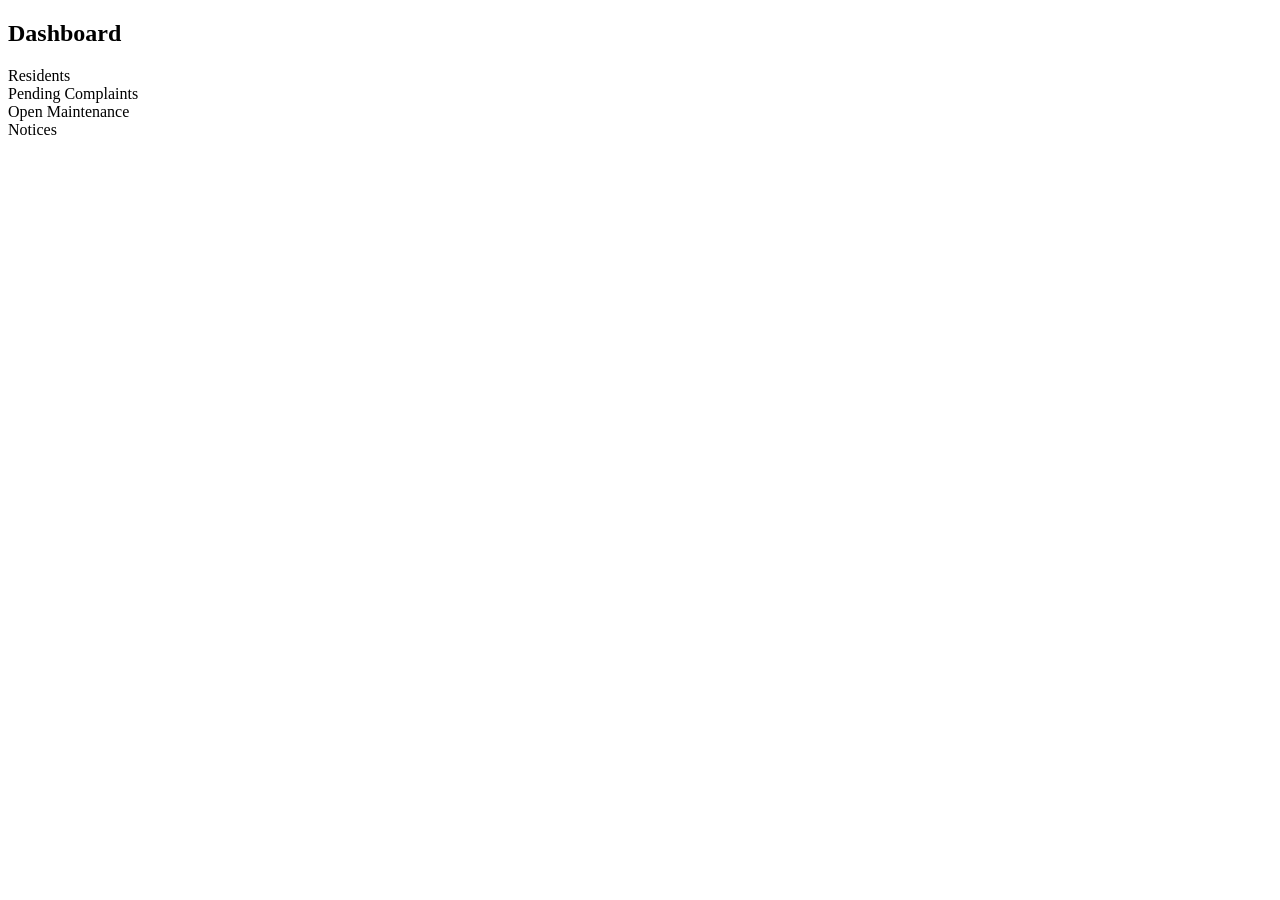
==== templates/index.html @ 1a3f45f2 "Create index.html" ====
<!DOCTYPE html>
<html>
<head>
    <title>Dashboard</title>
    <link rel="stylesheet" href="/static/style.css">
</head>
<body>

<h2>Dashboard</h2>

<div class="cards">
    <div class="card">Residents</div>
    <div class="card">Pending Complaints</div>
    <div class="card">Open Maintenance</div>
    <div class="card">Notices</div>
</div>

</body>
</html>
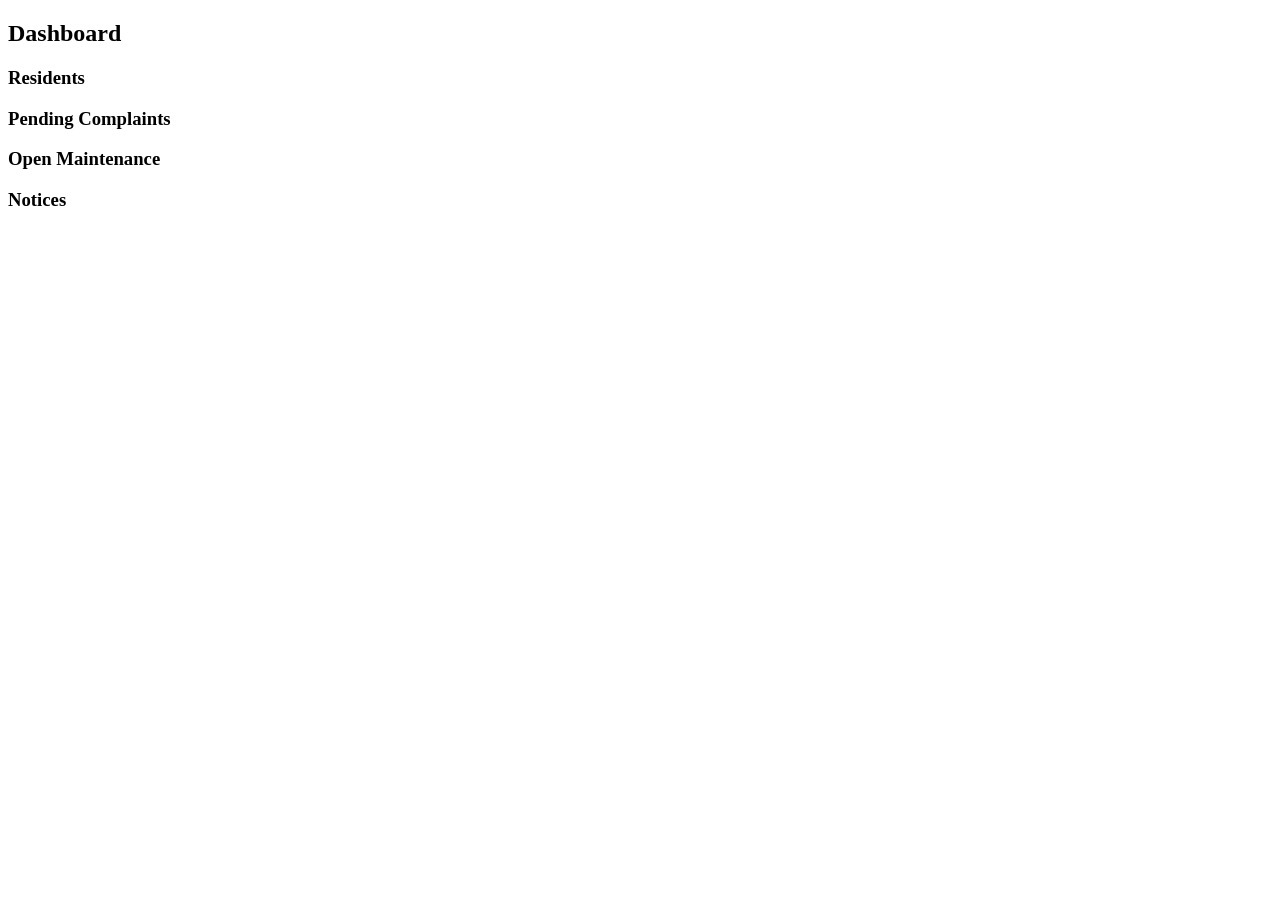
==== commit de6b17c3: "Update index.html" ====
--- a/templates/index.html
+++ b/templates/index.html
@@ -6,13 +6,26 @@
 </head>
 <body>
 
-<h2>Dashboard</h2>
+<h2 class="title">Dashboard</h2>
 
 <div class="cards">
-    <div class="card">Residents</div>
-    <div class="card">Pending Complaints</div>
-    <div class="card">Open Maintenance</div>
-    <div class="card">Notices</div>
+
+    <div class="card" onclick="window.location.href='/residents'">
+        <h3>Residents</h3>
+    </div>
+
+    <div class="card">
+        <h3>Pending Complaints</h3>
+    </div>
+
+    <div class="card">
+        <h3>Open Maintenance</h3>
+    </div>
+
+    <div class="card">
+        <h3>Notices</h3>
+    </div>
+
 </div>
 
 </body>
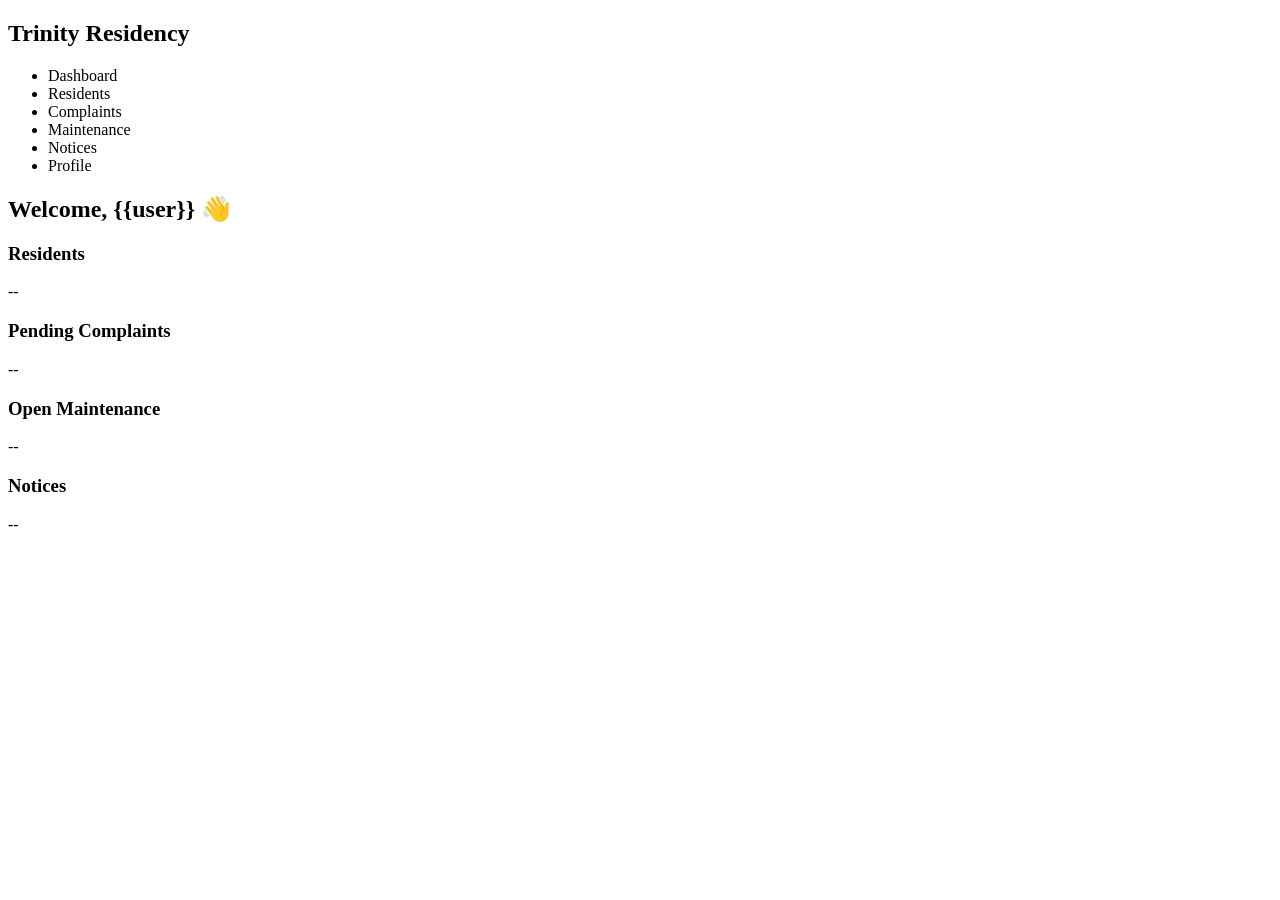
==== commit 00b72bb7: "Update index.html" ====
--- a/templates/index.html
+++ b/templates/index.html
@@ -6,27 +6,52 @@
 </head>
 <body>
 
-<h2 class="title">Dashboard</h2>
+<div class="container">
 
-<div class="cards">
-
-    <div class="card" onclick="window.location.href='/residents'">
-        <h3>Residents</h3>
+    <div class="sidebar">
+        <h2>Trinity Residency</h2>
+        <ul>
+            <li onclick="go('/')">Dashboard</li>
+            <li onclick="go('/residents')">Residents</li>
+            <li>Complaints</li>
+            <li>Maintenance</li>
+            <li>Notices</li>
+            <li>Profile</li>
+        </ul>
     </div>
 
-    <div class="card">
-        <h3>Pending Complaints</h3>
-    </div>
+    <div class="main">
 
-    <div class="card">
-        <h3>Open Maintenance</h3>
-    </div>
+        <div class="topbar">
+            <h2>Welcome, {{user}} 👋</h2>
+        </div>
 
-    <div class="card">
-        <h3>Notices</h3>
+        <div class="cards">
+            <div class="card">
+                <h3>Residents</h3>
+                <p>--</p>
+            </div>
+
+            <div class="card">
+                <h3>Pending Complaints</h3>
+                <p>--</p>
+            </div>
+
+            <div class="card">
+                <h3>Open Maintenance</h3>
+                <p>--</p>
+            </div>
+
+            <div class="card">
+                <h3>Notices</h3>
+                <p>--</p>
+            </div>
+        </div>
+
     </div>
 
 </div>
 
+<script src="/static/script.js"></script>
 </body>
 </html>
